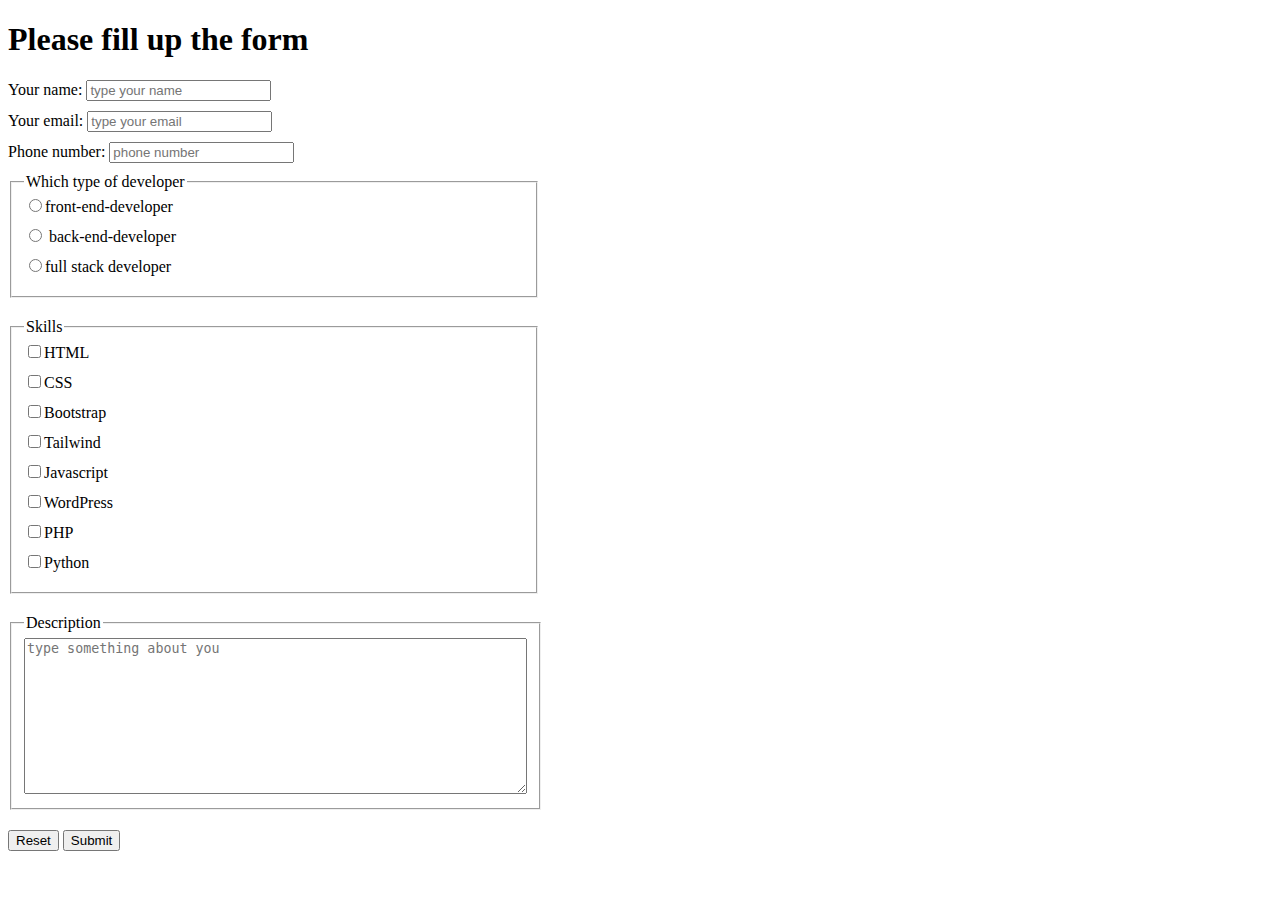
==== form.html @ eff87738 "create a form for qualification check" ====
<!DOCTYPE html>
<html lang="en">
  <head>
    <meta charset="UTF-8" />
    <meta http-equiv="X-UA-Compatible" content="IE=edge" />
    <meta name="viewport" content="width=device-width, initial-scale=1.0" />
    <title>Qualification For Job</title>
    <style>
      label {
        display: block;
        margin-bottom: 10px;
      }
      fieldset {
        max-width: 500px;
        margin-bottom: 20px;
      }
    </style>
  </head>
  <body>
    <header></header>
    <main>
      <section>
        <h1>Please fill up the form</h1>
        <form action="">
          <label for="name">
            Your name:
            <input type="text" placeholder="type your name" id="name" />
          </label>
          <label for="email">
            Your email:
            <input type="email" placeholder="type your email" id="email" />
          </label>
          <label for="phone">
            Phone number:
            <input type="tel" placeholder="phone number" id="phone" />
          </label>
          <fieldset>
            <legend>Which type of developer</legend>
            <label for="front-end developer">
              <input
                type="radio"
                name="developer"
                id="front-end developer"
              />front-end-developer
            </label>
            <label for="back-end developer">
              <input type="radio" name="developer" id="back-end developer" />
              back-end-developer
            </label>
            <label for="full stack developer">
              <input
                type="radio"
                name="developer"
                id="full stack developer"
              />full stack developer
            </label>
          </fieldset>
          <fieldset>
            <legend>Skills</legend>
            <label for="html">
              <input type="checkbox" name="skills" id="html" />HTML
            </label>
            <label for="css">
              <input type="checkbox" name="skills" id="css" />CSS
            </label>
            <label for="bootstrap">
              <input type="checkbox" name="skills" id="bootstrap" />Bootstrap
            </label>
            <label for="tailwind">
              <input type="checkbox" name="skills" id="tailwind" />Tailwind
            </label>
            <label for="javascript">
              <input type="checkbox" name="skills" id="javascript" />Javascript
            </label>
            <label for="wordpress">
              <input type="checkbox" name="skills" id="wordpress" />WordPress
            </label>
            <label for="php">
              <input type="checkbox" name="skills" id="php" />PHP
            </label>
            <label for="python">
              <input type="checkbox" name="skills" id="python" />Python
            </label>
          </fieldset>
          <fieldset>
            <legend>Description</legend>
            <textarea
              name="about you"
              id="bio"
              cols="60"
              rows="10"
              placeholder="type something about you"
            ></textarea>
          </fieldset>
          <input type="reset" value="Reset" />
          <input type="submit" value="Submit" />
        </form>
      </section>
    </main>
  </body>
</html>
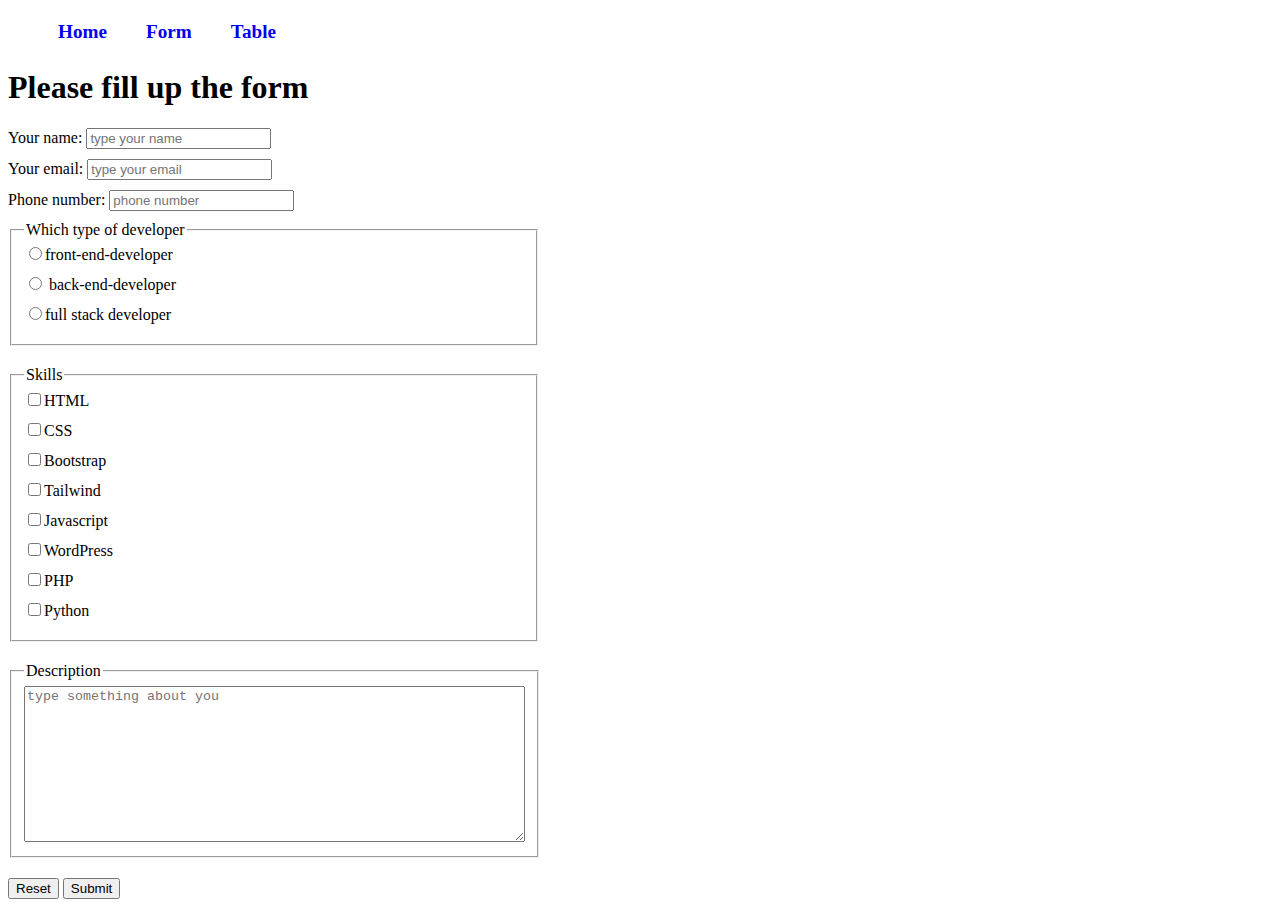
==== commit 5cba39c0: "nav menu added" ====
--- a/form.html
+++ b/form.html
@@ -5,6 +5,7 @@
     <meta http-equiv="X-UA-Compatible" content="IE=edge" />
     <meta name="viewport" content="width=device-width, initial-scale=1.0" />
     <title>Qualification For Job</title>
+    <link rel="stylesheet" href="styles/nav.css" />
     <style>
       label {
         display: block;
@@ -17,7 +18,15 @@
     </style>
   </head>
   <body>
-    <header></header>
+    <header>
+      <nav>
+        <ul>
+          <li><a href="index.html">Home</a></li>
+          <li><a href="form.html">Form</a></li>
+          <li><a href="table.html">Table</a></li>
+        </ul>
+      </nav>
+    </header>
     <main>
       <section>
         <h1>Please fill up the form</h1>
--- a/styles/nav.css
+++ b/styles/nav.css
@@ -0,0 +1,22 @@
+nav li {
+  list-style: none;
+  margin-right: 15px;
+  display: inline-block;
+}
+nav li:last-child {
+  margin-right: 0;
+}
+nav li a {
+  text-decoration: none;
+  font-size: larger;
+  font-weight: bold;
+  display: inline-block;
+  padding: 5px 10px;
+}
+nav li a:hover {
+  color: #fff;
+  background-color: gray;
+  border-radius: 10px;
+  transition: 0.2s;
+  transform: scale(1.1);
+}
